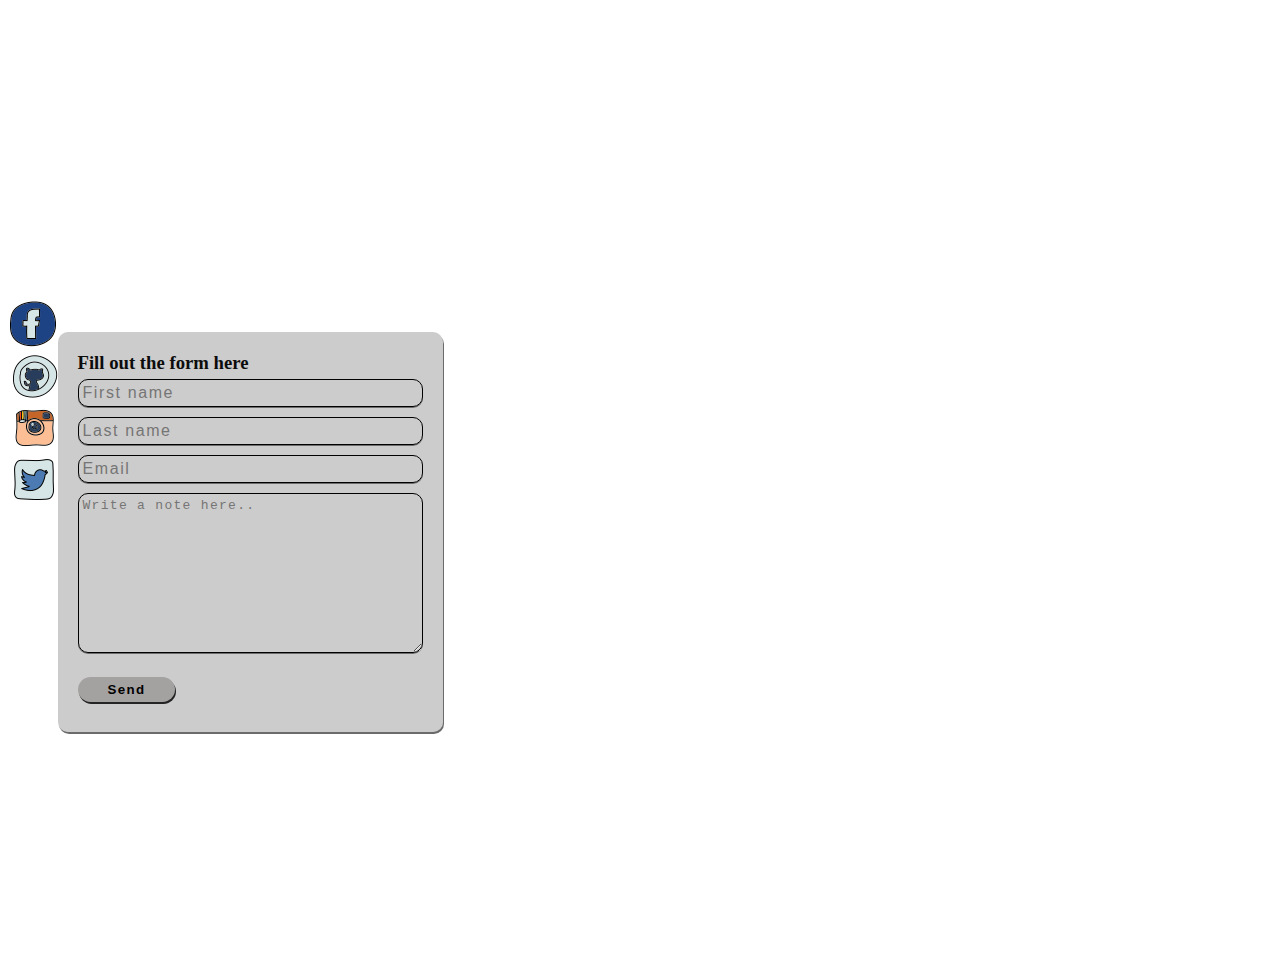
==== contact.html @ 9f2d2b81 "First Draft" ====
<!DOCTYPE html>
<html lang="en">
<head>
    <meta charset="UTF-8">
    <title>I am Tristen.</title>
    <link rel="stylesheet" href="style.css">
</head>
<body>
      <!-- Top Navigation here -->
    <header>
        <div>
            <div class="Navbar">
                <div id="logo"><img src="images/logo3.jpeg" alt="Hello, World. I am Tristen. Logo"></div>
                    <div>
                        <nav>
                            <ul>
                                <li><a href="index.html">Home</a></li>
                                <li><a href="Hobbies.html">Hobbies</a></li>
                                <li><a href="experience.html">Experience</a></li>
                                <li><a href="contact.html">Contact</a></li>
                            </ul>
                        </nav>
                    </div>
            </div>
        </div>
        <!-- End Top navigation  -->
    </header>
    <main>
        <section class="m-section grid">
                <aside class="sidenav">
                        <ul>
                            <li><a href="https://www.facebook.com"><img src="images/icons8-facebook-circled-48.png"></a></li>
                            <li><a href="https://github.com/Trexorr"><img src="images/icons8-github-48.png"></a></li>
                            <li><a href="https://www.instagram.com"><img src="images/icons8-instagram-old-48.png"></a></li>
                            <li><a href="https://www.twitter.com"><img src="images/icons8-twitter-squared-48.png"></a></li>
                        </ul>
                </aside>
                <section class=" contact flex">
                        <div class="contact-title text">
                            <h1>Lets connect!</h1>
                            <p>
                                Interested in knowing more? Have any cool things you'd like to share? Want to suggest where to go next? Perhaps you're impressed and would like to get in touch for business purposes. Fill out the details below and get in touch.
                            </p>
                        </div>
                        <div class="contactme-form card">
                            <h3>Fill out the form here</h3>
                            <form>
                                <div class="form-control">
                                    <input type="text" name="First name" placeholder="First name">
                                </div>
                                <div class="form-control">
                                    <input type="text" name="Last name" placeholder="Last name">
                                </div>
                                <div class="form-control">
                                    <input type="email" name="Email" placeholder="Email">
                                </div>
                                <div class="form-control">
                                    <textarea placeholder="Write a note here.." name="" rows="10" cols="40"></textarea>
                                </div>
                                    <input type="submit" value="Send" class="btn btn-primary">
                            </form>
                        </div>
                </section>      
    </main>
        <footer class="thefoot text">
            <div id="copyright">
                <p>Hello World..<br> I am Tristen..</p>
                <p>Copyright &copy; 2022</p>
            </div>
            <div class="footlinks">
                <nav>
                    <div>
                    <p>A link to helping hands</p>
                    <ul>
                        <li><a href="https://www.acadamyxi.com">Online Course</a></li>
                        <li><a href="https://www.w3schools.com">References</a></li>
                        <li><a href="https://www.fontmeme.com">Logo</a></li>
                        <li><a href="https://www.freepik.com/photos/matte-black">Background</a></li>
                    </ul>
                    </div>
                </nav>
            </div>
    </footer>
</body>
</html>
---- style.css ----
*{
    margin: 0;
    padding: 0;
    box-sizing: border-box;
  }
html{
background-image: url(images/black-smooth-textured-paper.jpg);
}
body{
width: 500px;
}
/* Navigation Start */
nav ul { 
    margin: 10px; 
    padding-left: 10px;
    list-style: none; 
    width: 600px;
    text-align: center;
}
nav li { 
position: relative; 
padding: 10px 0;
}
nav a {
color: #fff;
text-transform: uppercase;
text-decoration: none;
letter-spacing: 0.2em;
padding: 15px 5px;
position: relative;
}
nav a:after {    
background: none repeat scroll 0 0 transparent;
bottom: 0;
content: "";
display: block;
height: 2px;
left: 50%;
position: absolute;
background: #fff;
transition: width 0.3s ease 0s, left 0.3s ease 0s;
width: 0;
}
nav a:hover:after { 
width: 100%; 
left: 0; 
}
.Navbar{
    display: flex;
    flex-direction: column;
    justify-content: center;
    align-items: center;
    margin: 30px 30px 50px 30px;
}
#logo{
    padding-left: 20px;
}
.Navbar nav li{
    display: inline-block;
}
/* Navigation End */

/* Main page start */
.text{
    letter-spacing: 0.04em;
    color: #fff;
    text-align: center;
}
.m-section .grid{
    grid-template-columns: 85px 1fr;
    margin-left: 30px;
}
.m-section .flex{
    flex-direction: column;
    justify-content: center;
    align-items: center;
    row-gap: 20px ;
}
.m-section .content{
 margin-right: 30px;
 grid-column: 2;
}
.sidenav{
    width: 50px;
    height: 250px;
}
.m-section aside {
    width: 85px;
    position: fixed;
    left: 10px;
    top: 300px;
    z-index: 5;
}
.m-section .construction .grid{
   grid-template-columns: 80px 1fr;
   margin-left: 30px;
}
/* Main section end */

/* Side navigation start */
.sidenav nav ul{
    margin: 0;
    padding: 0;
    text-align: left;
    height: 60px;
    list-style: none;
}
.sidenav nav li{
    height: 100%;
    list-style: none;

}
.sidenav a img:hover{
    transform: scale(1.1);
}
/* Side navigation end */
/* Utilities Start */
.flex{
    display: flex;
}
.grid{
    display: grid;
    gap: 30px;
    justify-content: center;
    align-items: center;
    height: 100%;
}
.card{
    background-color: rgba(119, 118, 118, 0.37);
    border-radius: 10px;
    box-shadow: 1px 2px rgb(108, 107, 107);
    margin: 10;
    padding: 20px;
  }
.btn{
display: inline-block;
padding: 5px 30px;
background-color: rgb(164, 161, 161);
font-weight: bold;
cursor: pointer;
border-radius: 15px;
border: none;
box-shadow: 1px 2px rgb(37, 36, 36);
letter-spacing: 0.1em;
margin-top: 15px;
}
.btn:hover{
transform: scale(1.1);
}
/* Utilities end */

/* Footer Start */
  .thefoot{
    display: flex;
    margin:40px;
    
    
  }
  #copyright{
    position: relative;
    top: 30px;
    font-size: large;
    padding-left: 20px;
   }
 .footer a{
   font-size: small;
   margin: 0;
 }
 .footlinks{
    width: 100px;
    display: flex;
 }
 .footlinks ul{
    width: 220px;
 }
 .footlinks li{
    padding: 5px;
 }
.footlinks nav a{
    padding: 4px 5px;
}
.footlinks nav a::after{
    height: 1px;
}
/* Footer End */

/* Contact info Start */
.contact-title{
    margin: 0 20px;
  }

.contactme-form input[type=text], .contactme-form input[type=email], .contactme-form textarea {
    border:  1.5px solid rgb(0, 0, 0);
    width: 100%;
    background-color: rgba(106, 104, 104, 0);
    border-radius: 10px;
    padding: 4px;
    letter-spacing: 0.1em;
    box-shadow: 0px 1px rgb(108, 107, 107);
    color: #fff;
    font-size: medium;
    margin: 5px auto;
}
.contactme-form{
    position: relative;
    height: 400px;
    padding: 20px;
    color: rgb(12, 12, 12);
  }

.contactme-form input:focus,
.contactme-form textarea:focus{
    outline: none;
    
}

/* Contact info end */
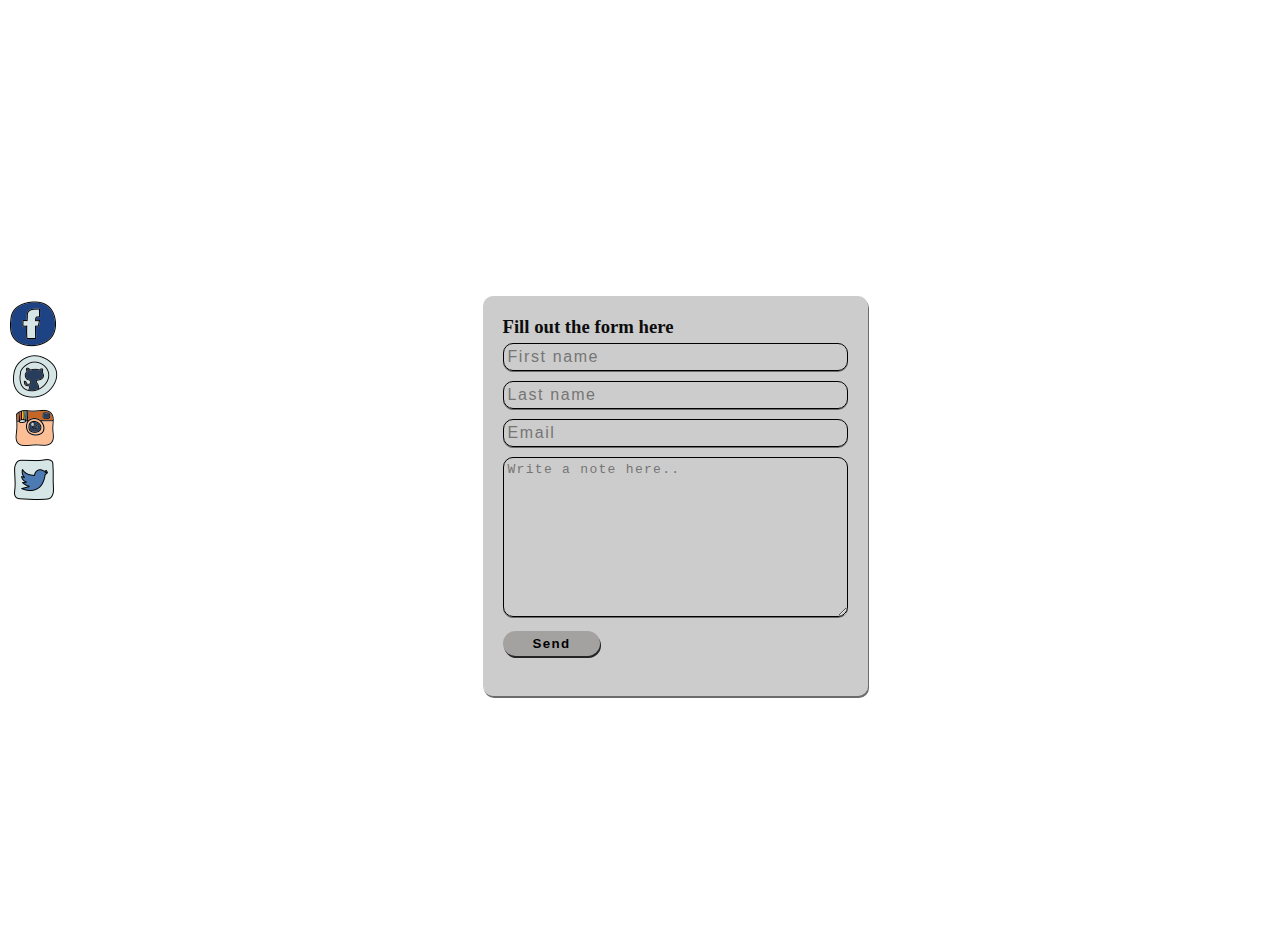
==== commit 47ab365a: "v2.2" ====
--- a/contact.html
+++ b/contact.html
@@ -15,7 +15,7 @@
                         <nav>
                             <ul>
                                 <li><a href="index.html">Home</a></li>
-                                <li><a href="Hobbies.html">Hobbies</a></li>
+                                <li><a href="hobbies.html">Hobbies</a></li>
                                 <li><a href="experience.html">Experience</a></li>
                                 <li><a href="contact.html">Contact</a></li>
                             </ul>
@@ -26,7 +26,7 @@
         <!-- End Top navigation  -->
     </header>
     <main>
-        <section class="m-section grid">
+        <section class="m-section">
                 <aside class="sidenav">
                         <ul>
                             <li><a href="https://www.facebook.com"><img src="images/icons8-facebook-circled-48.png"></a></li>
--- a/style.css
+++ b/style.css
@@ -6,9 +6,9 @@
 html{
 background-image: url(images/black-smooth-textured-paper.jpg);
 }
-body{
-width: 500px;
-}
+/* body{
+/* width: 500px; */
+
 /* Navigation Start */
 nav ul { 
     margin: 10px; 
@@ -66,9 +66,10 @@
     color: #fff;
     text-align: center;
 }
-.m-section .grid{
-    grid-template-columns: 85px 1fr;
-    margin-left: 30px;
+.m-section{
+    display: grid;
+    grid-template-columns: 50px 1fr;
+    gap: 20px;
 }
 .m-section .flex{
     flex-direction: column;
@@ -79,21 +80,26 @@
 .m-section .content{
  margin-right: 30px;
  grid-column: 2;
+ 
 }
 .sidenav{
+    width: 30px;
+    height: 210px;
+}
+.m-section aside {
     width: 50px;
-    height: 250px;
-}
-.m-section aside {
-    width: 85px;
     position: fixed;
     left: 10px;
     top: 300px;
     z-index: 5;
 }
-.m-section .construction .grid{
-   grid-template-columns: 80px 1fr;
-   margin-left: 30px;
+.m-section .construction{
+    grid-column: 2;
+
+}
+
+.m-section .contact{
+    grid-column: 2;
 }
 /* Main section end */
 
@@ -142,7 +148,7 @@
 border: none;
 box-shadow: 1px 2px rgb(37, 36, 36);
 letter-spacing: 0.1em;
-margin-top: 15px;
+margin-top: 5px;
 }
 .btn:hover{
 transform: scale(1.1);
@@ -153,21 +159,21 @@
   .thefoot{
     display: flex;
     margin:40px;
-    
+    justify-content: center; 
     
   }
   #copyright{
     position: relative;
     top: 30px;
     font-size: large;
-    padding-left: 20px;
+    
    }
  .footer a{
    font-size: small;
    margin: 0;
  }
  .footlinks{
-    width: 100px;
+    width: 240px;
     display: flex;
  }
  .footlinks ul{
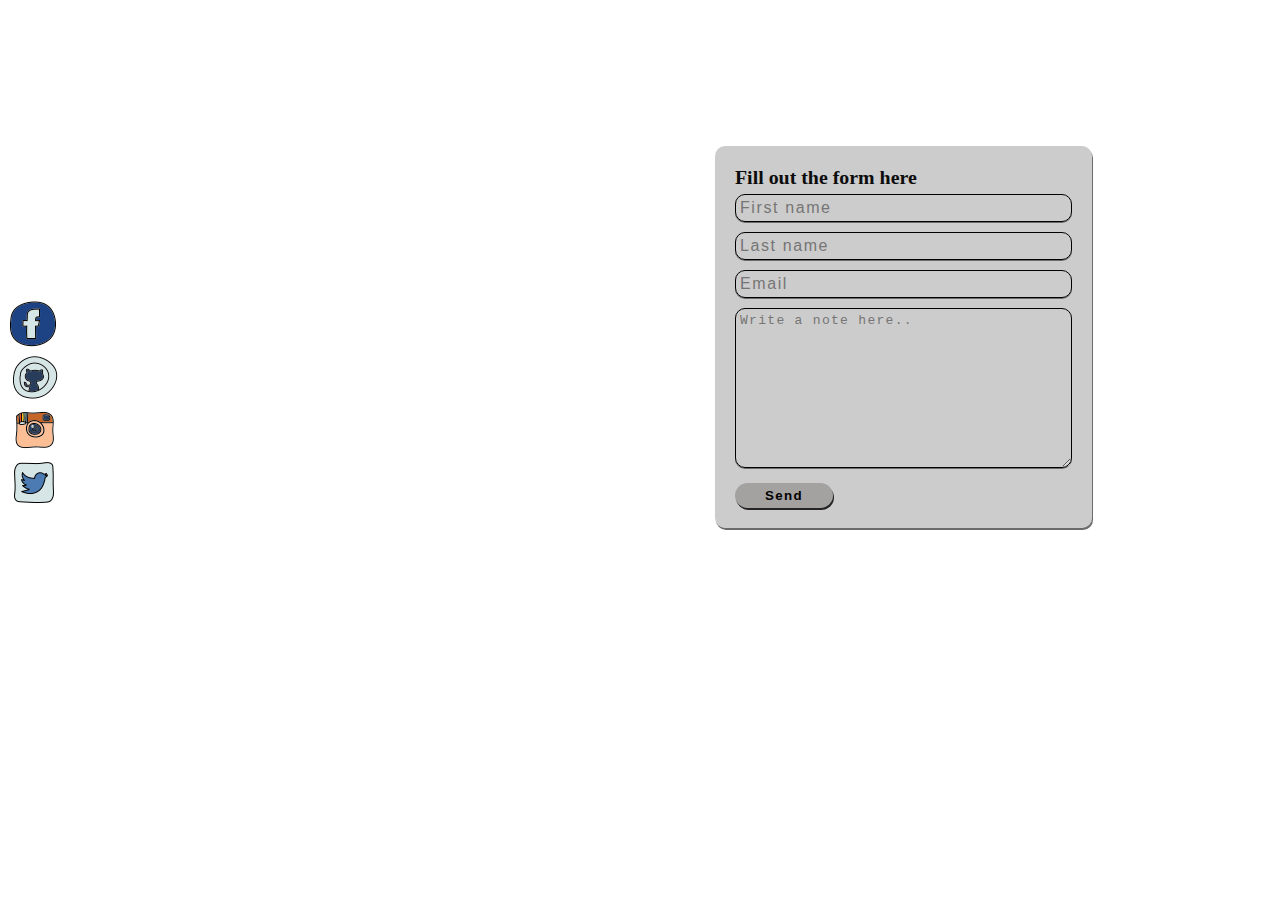
==== commit 04f42e8c: "validated 3rd draft" ====
--- a/contact.html
+++ b/contact.html
@@ -28,12 +28,12 @@
     <main>
         <section class="m-section">
                 <aside class="sidenav">
-                        <ul>
-                            <li><a href="https://www.facebook.com"><img src="images/icons8-facebook-circled-48.png"></a></li>
-                            <li><a href="https://github.com/Trexorr"><img src="images/icons8-github-48.png"></a></li>
-                            <li><a href="https://www.instagram.com"><img src="images/icons8-instagram-old-48.png"></a></li>
-                            <li><a href="https://www.twitter.com"><img src="images/icons8-twitter-squared-48.png"></a></li>
-                        </ul>
+                    <ul>
+                        <li><a href="https://www.facebook.com"><img src="images/icons8-facebook-circled-48.png" alt="facebook icon"></a></li>
+                        <li><a href="https://github.com/Trexorr"><img src="images/icons8-github-48.png" alt="github icon"></a></li>
+                        <li><a href="https://www.instagram.com"><img src="images/icons8-instagram-old-48.png" alt="instagram icon"></a></li>
+                        <li><a href="https://www.twitter.com"><img src="images/icons8-twitter-squared-48.png" alt="twitter icon"></a></li>
+                    </ul>
                 </aside>
                 <section class=" contact flex">
                         <div class="contact-title text">
@@ -55,12 +55,13 @@
                                     <input type="email" name="Email" placeholder="Email">
                                 </div>
                                 <div class="form-control">
-                                    <textarea placeholder="Write a note here.." name="" rows="10" cols="40"></textarea>
+                                    <textarea placeholder="Write a note here.." rows="10" cols="40"></textarea>
                                 </div>
                                     <input type="submit" value="Send" class="btn btn-primary">
                             </form>
                         </div>
-                </section>      
+                </section>
+        </section>      
     </main>
         <footer class="thefoot text">
             <div id="copyright">
@@ -70,7 +71,7 @@
             <div class="footlinks">
                 <nav>
                     <div>
-                    <p>A link to helping hands</p>
+                    <p><u>A link to helping hands</u></p>
                     <ul>
                         <li><a href="https://www.acadamyxi.com">Online Course</a></li>
                         <li><a href="https://www.w3schools.com">References</a></li>
--- a/style.css
+++ b/style.css
@@ -3,13 +3,11 @@
     padding: 0;
     box-sizing: border-box;
   }
-html{
+html body{
 background-image: url(images/black-smooth-textured-paper.jpg);
-}
-/* body{
-/* width: 500px; */
-
-/* Navigation Start */
+    height: 100%;
+    font-size: 17px;
+}
 nav ul { 
     margin: 10px; 
     padding-left: 10px;
@@ -50,7 +48,7 @@
     flex-direction: column;
     justify-content: center;
     align-items: center;
-    margin: 30px 30px 50px 30px;
+    margin: 30px 30px 50px 65px;
 }
 #logo{
     padding-left: 20px;
@@ -61,16 +59,15 @@
 /* Navigation End */
 
 /* Main page start */
-.text{
-    letter-spacing: 0.04em;
-    color: #fff;
-    text-align: center;
-}
 .m-section{
     display: grid;
-    grid-template-columns: 50px 1fr;
-    gap: 20px;
-}
+    grid-template-columns: 65px 1fr;
+    grid-template-rows: auto 1fr auto;
+    row-gap: 20px;
+    grid-column: 2;
+    justify-items: center;
+}
+
 .m-section .flex{
     flex-direction: column;
     justify-content: center;
@@ -80,7 +77,7 @@
 .m-section .content{
  margin-right: 30px;
  grid-column: 2;
- 
+
 }
 .sidenav{
     width: 30px;
@@ -95,9 +92,15 @@
 }
 .m-section .construction{
     grid-column: 2;
-
-}
-
+    place-content: center;
+    place-self: center;
+    text-align: center;
+    margin: 0 20px;
+}
+.construction img{
+    margin: 10px 0;
+    width: 400px;
+}
 .m-section .contact{
     grid-column: 2;
 }
@@ -135,8 +138,11 @@
     background-color: rgba(119, 118, 118, 0.37);
     border-radius: 10px;
     box-shadow: 1px 2px rgb(108, 107, 107);
-    margin: 10;
+    margin: 10px;
     padding: 20px;
+    max-width: 600px;
+    /* place-self: center; */
+    height: max-content;
   }
 .btn{
 display: inline-block;
@@ -153,28 +159,45 @@
 .btn:hover{
 transform: scale(1.1);
 }
+.text{
+    letter-spacing: 0.04em;
+    color: #fff;
+    text-align: center;
+}
+.col1{
+    grid-column: 2;
+}
+.col2{
+    grid-column: 3;
+}
+.htext{
+    margin-right: 30px;
+    grid-column: 2;
+
+}
+.desktop{
+ display: none;
+}
+
 /* Utilities end */
 
 /* Footer Start */
   .thefoot{
     display: flex;
-    margin:40px;
-    justify-content: center; 
+    margin-top:40px;
+    justify-content: center;
     
   }
   #copyright{
     position: relative;
     top: 30px;
     font-size: large;
+    height: fit-content;
+    
     
    }
- .footer a{
-   font-size: small;
-   margin: 0;
- }
  .footlinks{
     width: 240px;
-    display: flex;
  }
  .footlinks ul{
     width: 220px;
@@ -193,6 +216,7 @@
 /* Contact info Start */
 .contact-title{
     margin: 0 20px;
+    max-width: 600px;
   }
 
 .contactme-form input[type=text], .contactme-form input[type=email], .contactme-form textarea {
@@ -205,11 +229,11 @@
     box-shadow: 0px 1px rgb(108, 107, 107);
     color: #fff;
     font-size: medium;
-    margin: 5px auto;
+    margin: 5px 0;
 }
 .contactme-form{
     position: relative;
-    height: 400px;
+    height: fit-content;
     padding: 20px;
     color: rgb(12, 12, 12);
   }
@@ -217,7 +241,115 @@
 .contactme-form input:focus,
 .contactme-form textarea:focus{
     outline: none;
-    
-}
-
-/* Contact info end */+}
+
+/* Contact info end */
+
+/* Hobbies Start */
+
+.eimg{
+    width:400px;
+}   
+.himg img{
+    width: 500px;
+    height: 333.33px;
+    border-radius: 10px;
+}
+
+
+/* Hobbies End */
+
+/* Media Queries Start */
+@media screen and (min-width: 800px){
+    /* Footer */
+    .thefoot{
+        justify-content: space-around;
+        place-self: center;
+        align-items: center;
+        width: 900px;
+        
+    }
+    #copyright{
+        margin-left: 30px;
+        margin-bottom: 30px;
+        font-size: larger;
+        display: flex;
+        place-items: center;
+        column-gap: 30px;
+    }
+    .footlinks ul{
+        display: flex;
+        width: 800px;
+        justify-content: space-evenly;
+        font-size: medium;
+        margin-left: 0;
+    }
+    .footlinks p {
+        text-align: right;
+        padding-left: 36px;
+        font-size: 20px;
+    }
+    footer{
+        margin-bottom: 30px;
+    }
+    /* Footer */
+    /* Contact */
+    .contact{
+        display: grid;
+        grid-template-columns: 85px 1fr 1fr 1fr 1fr 1fr 1fr;
+    }
+    .contact-title{
+        grid-column: 2/5;
+        max-width: 400px;
+    }
+    .contactme-form{
+        margin: 0;
+        grid-column: 5/7;
+    }
+
+    /* Contact */
+    /* Experience */
+    .eimg{
+        grid-row: 2;
+    }
+    .eimg img{
+        width: 800px;
+        height: 400px;
+    }
+    .giff{
+        grid-row: 3;
+        display: inline-block;
+    } 
+    /* Experience */
+    /* Hobbies */
+    .desktop{
+        display: contents;
+    }
+
+    .m-section .hobbygrid{
+        grid-template-columns: 85px 1fr 1fr;
+        grid-template-rows: repeat(9,1fr);
+        
+    }
+    .htext{
+        grid-column: 2 / 3;
+        align-self: center;
+        place-self: center;
+    }
+    /* Hobbies */
+    /* Top Nav */
+    .Navbar{
+        flex-direction: row;
+        justify-content: space-evenly;
+    }  
+    nav a{
+        font-size: larger;
+    }
+
+
+
+
+
+
+}
+/* Media Queries End */